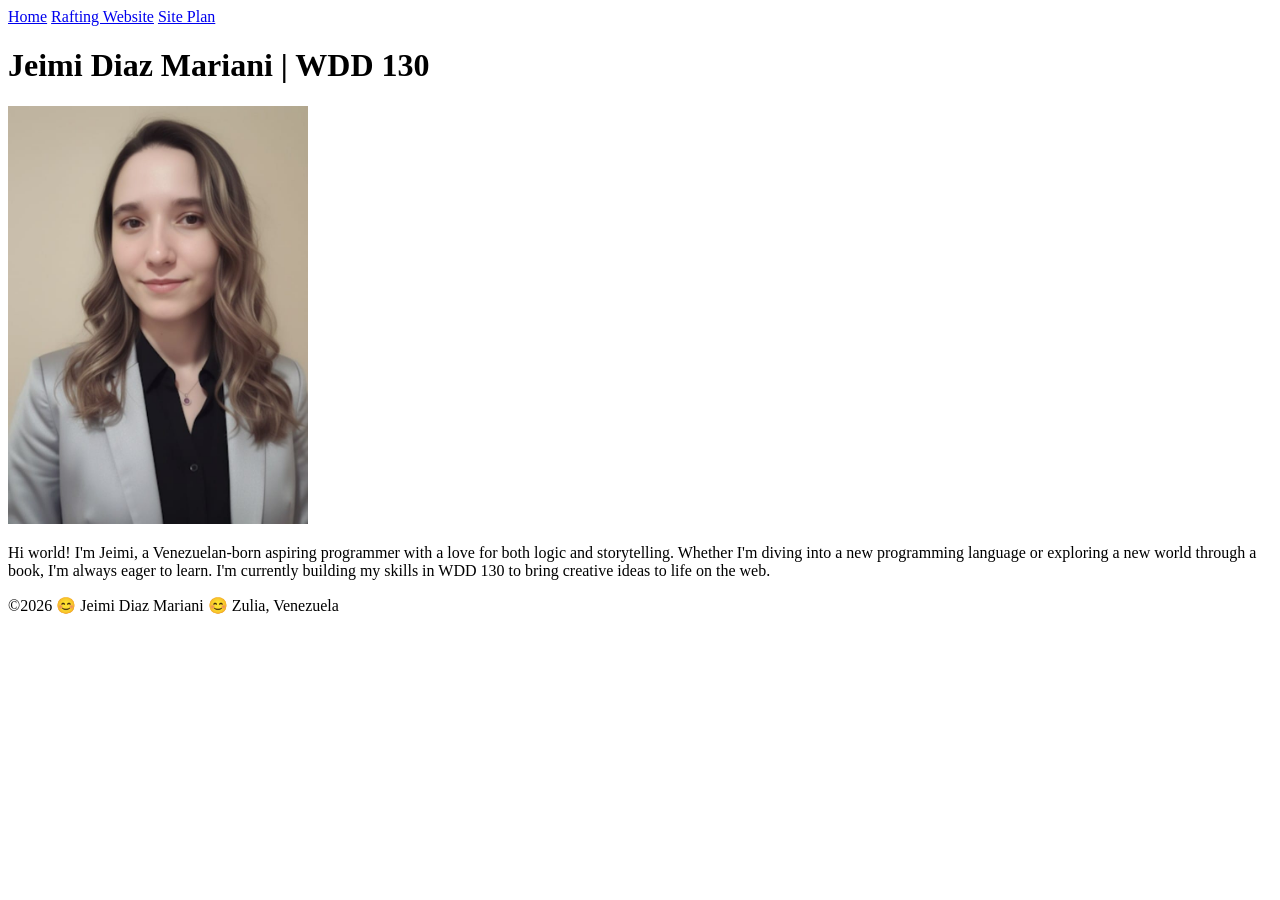
==== index.html @ da7793fb "Completed Week 01 assignment" ====
<!DOCTYPE html>
<html lang="en">

<head>
    <meta charset="UTF-8">
    <meta name="viewport" content="width=device-width, initial-scale=1.0">
    <title>Jeimi Diaz Mariani | WDD 130</title>
</head>

<body>
    <header>
        <nav>
            <a href="index.html">Home</a>
            <a href="wwr/">Rafting Website</a>
            <a href="site-plan.html">Site Plan</a>
        </nav>
    </header>
    <main>
        <h1>Jeimi Diaz Mariani | WDD 130</h1>
        <img src="images/profile.jpg" alt="Photo of Jeimi Diaz" width="300">

        <p>Hi world! I'm Jeimi, a Venezuelan-born aspiring programmer with a love for both logic and
            storytelling. Whether I'm diving into a new programming language or exploring a new
            world through a book, I'm always eager to learn. I'm currently building my skills in WDD
            130 to bring creative ideas to life on the web.</p>
    </main>
    <footer>
        <p>&copy;2026 😊 Jeimi Diaz Mariani 😊 Zulia, Venezuela</p>
    </footer>
</body>

</html>
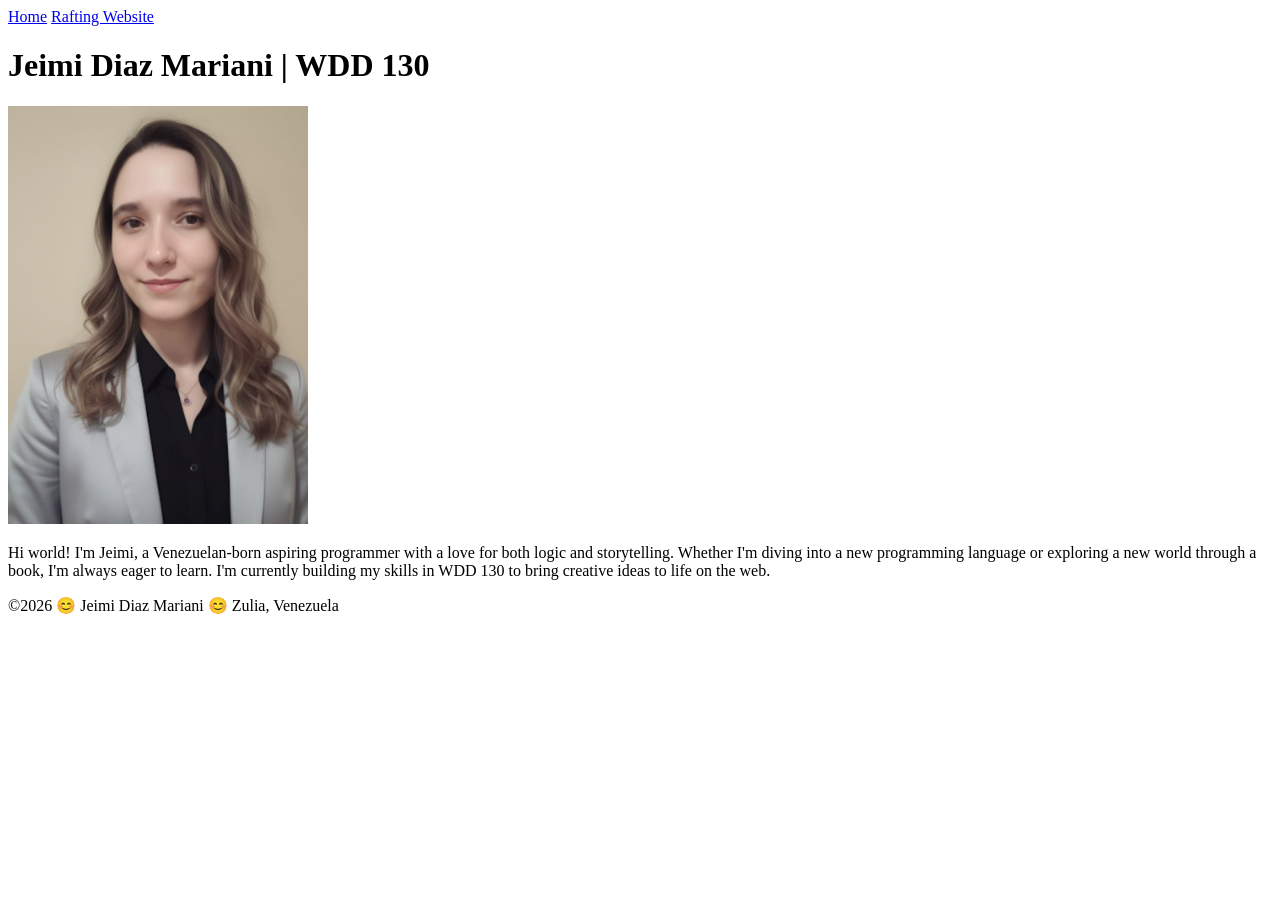
==== commit 3e00d812: "Update index.html Removed site plan link as requested." ====
--- a/index.html
+++ b/index.html
@@ -12,7 +12,6 @@
         <nav>
             <a href="index.html">Home</a>
             <a href="wwr/">Rafting Website</a>
-            <a href="site-plan.html">Site Plan</a>
         </nav>
     </header>
     <main>
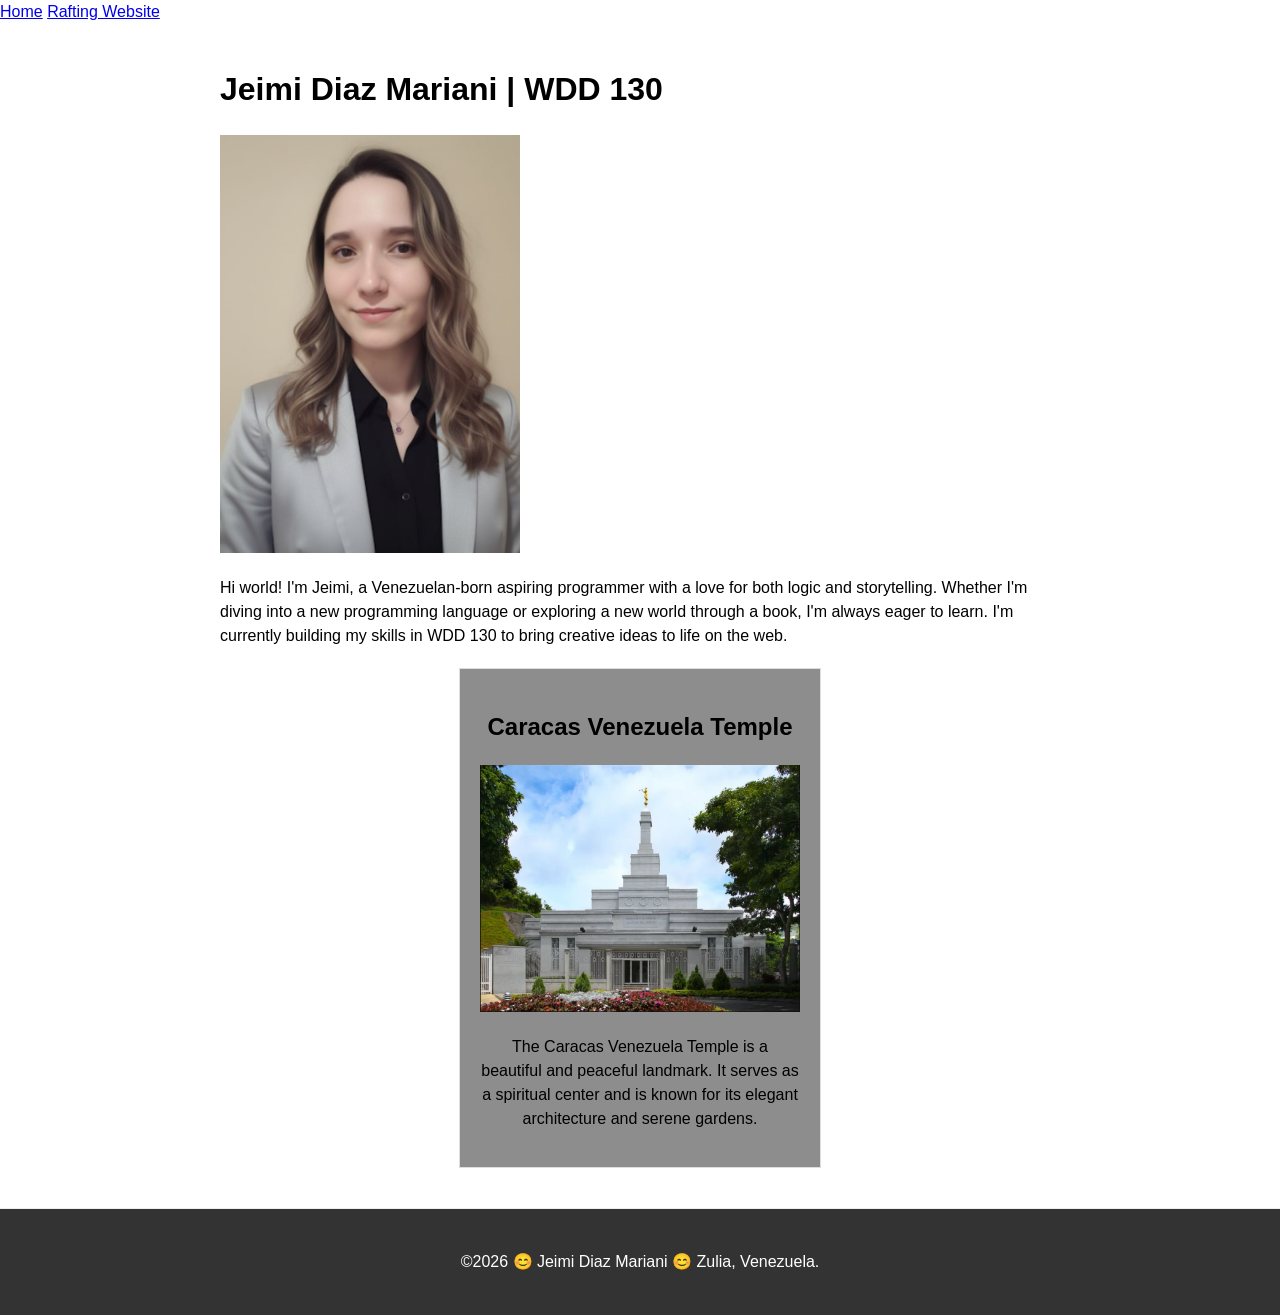
==== commit fd1be921: "new version 0313" ====
--- a/index.html
+++ b/index.html
@@ -4,13 +4,17 @@
 <head>
     <meta charset="UTF-8">
     <meta name="viewport" content="width=device-width, initial-scale=1.0">
+    <meta name="description"
+      content="Home page for Jeimi Diaz Mariani in WDD 130 at BYU-Idaho, featuring course projects and information about Caracas Venezuela Temple.">
+    <meta name="author" content="Jeimi Diaz Mariani">
     <title>Jeimi Diaz Mariani | WDD 130</title>
+    <link rel="stylesheet" href="styles/styles.css">
 </head>
 
 <body>
     <header>
         <nav>
-            <a href="index.html">Home</a>
+            <a href="#">Home</a>
             <a href="wwr/">Rafting Website</a>
         </nav>
     </header>
@@ -22,9 +26,20 @@
             storytelling. Whether I'm diving into a new programming language or exploring a new
             world through a book, I'm always eager to learn. I'm currently building my skills in WDD
             130 to bring creative ideas to life on the web.</p>
+
+        <aside>
+            <h2>Caracas Venezuela Temple</h2>
+            <img src="images/caracas-temple.png"
+              alt="The Caracas Venezuela Temple building with its unique architecture">
+            <p>
+                The Caracas Venezuela Temple is a beautiful and peaceful landmark.
+                It serves as a spiritual center and is known for its elegant architecture and serene
+                gardens.
+            </p>
+        </aside>
     </main>
     <footer>
-        <p>&copy;2026 😊 Jeimi Diaz Mariani 😊 Zulia, Venezuela</p>
+        <p>&copy;2026 😊 Jeimi Diaz Mariani 😊 Zulia, Venezuela.</p>
     </footer>
 </body>
 
--- a/styles/styles.css
+++ b/styles/styles.css
@@ -0,0 +1,38 @@
+body {
+    font-family: sans-serif;
+    line-height: 1.5;
+    margin: 0;
+}
+
+main {
+    max-width: 840px;
+    margin: 0 auto;
+    padding: 20px;
+}
+
+aside {
+    width: 320px;
+    margin: 20px auto;
+    border: 1px solid #ddd;
+    padding: 20px;
+    background-color: #8d8d8d;
+    text-align: center;
+}
+
+img {
+    max-width: 100%;
+    height: auto;
+}
+
+aside img {
+    width: 100%;
+}
+
+footer {
+    clear: both;
+    background-color: #333;
+    color: white;
+    text-align: center;
+    padding: 25px;
+    border-top: 1px solid #eee;
+}
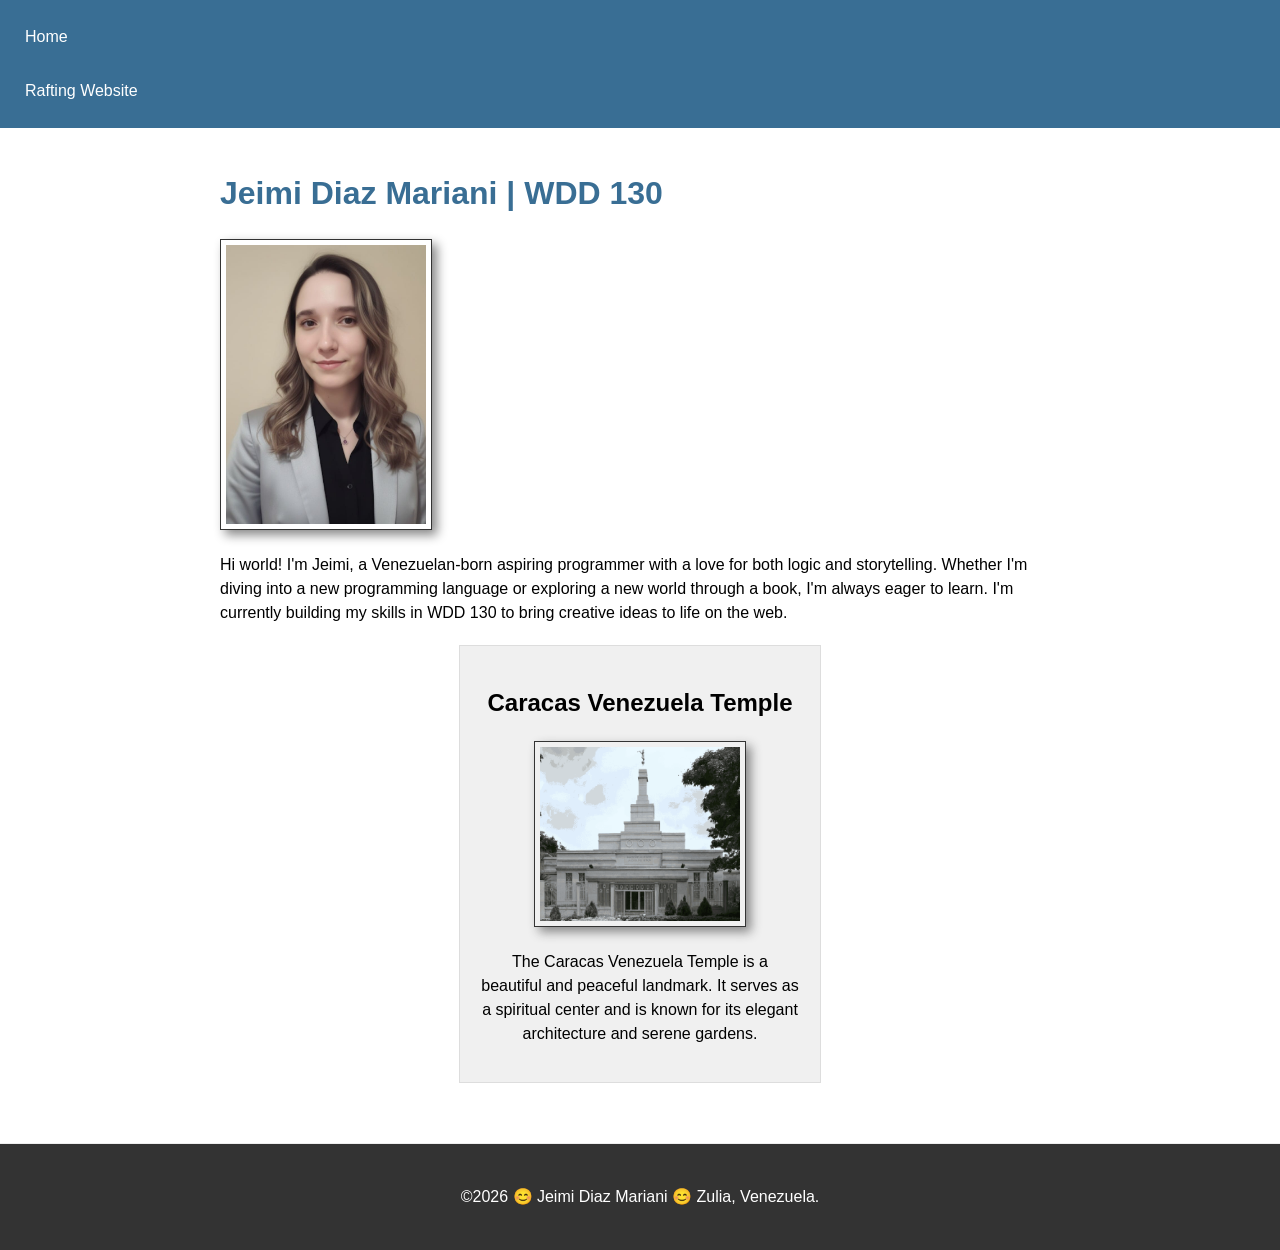
==== commit 2dc0154e: "nav" ====
--- a/index.html
+++ b/index.html
@@ -15,7 +15,7 @@
     <header>
         <nav>
             <a href="#">Home</a>
-            <a href="wwr/">Rafting Website</a>
+            <a href="wwr/about.html">Rafting Website</a>
         </nav>
     </header>
     <main>
--- a/styles/styles.css
+++ b/styles/styles.css
@@ -2,6 +2,22 @@
     font-family: sans-serif;
     line-height: 1.5;
     margin: 0;
+}
+
+nav {
+    background-color: #396E94;
+    padding: 10px;
+}
+
+nav a {
+    color: white;
+    display: block;
+    padding: 15px;
+    text-decoration: none;
+}
+
+h1 {
+    color: #396E94;
 }
 
 main {
@@ -10,22 +26,30 @@
     padding: 20px;
 }
 
+main img {
+    width: 200px;
+    height: auto;
+    border: 1px solid #333;
+    padding: 5px;
+    box-shadow: 5px 5px 10px #888;
+}
+
+p {
+    padding: 0;
+}
+
 aside {
     width: 320px;
     margin: 20px auto;
     border: 1px solid #ddd;
     padding: 20px;
-    background-color: #8d8d8d;
+    background-color: #f0f0f0;
     text-align: center;
 }
 
-img {
-    max-width: 100%;
+aside img {
+    width: 200px;
     height: auto;
-}
-
-aside img {
-    width: 100%;
 }
 
 footer {
@@ -35,4 +59,5 @@
     text-align: center;
     padding: 25px;
     border-top: 1px solid #eee;
+    margin-top: 20px;
 }
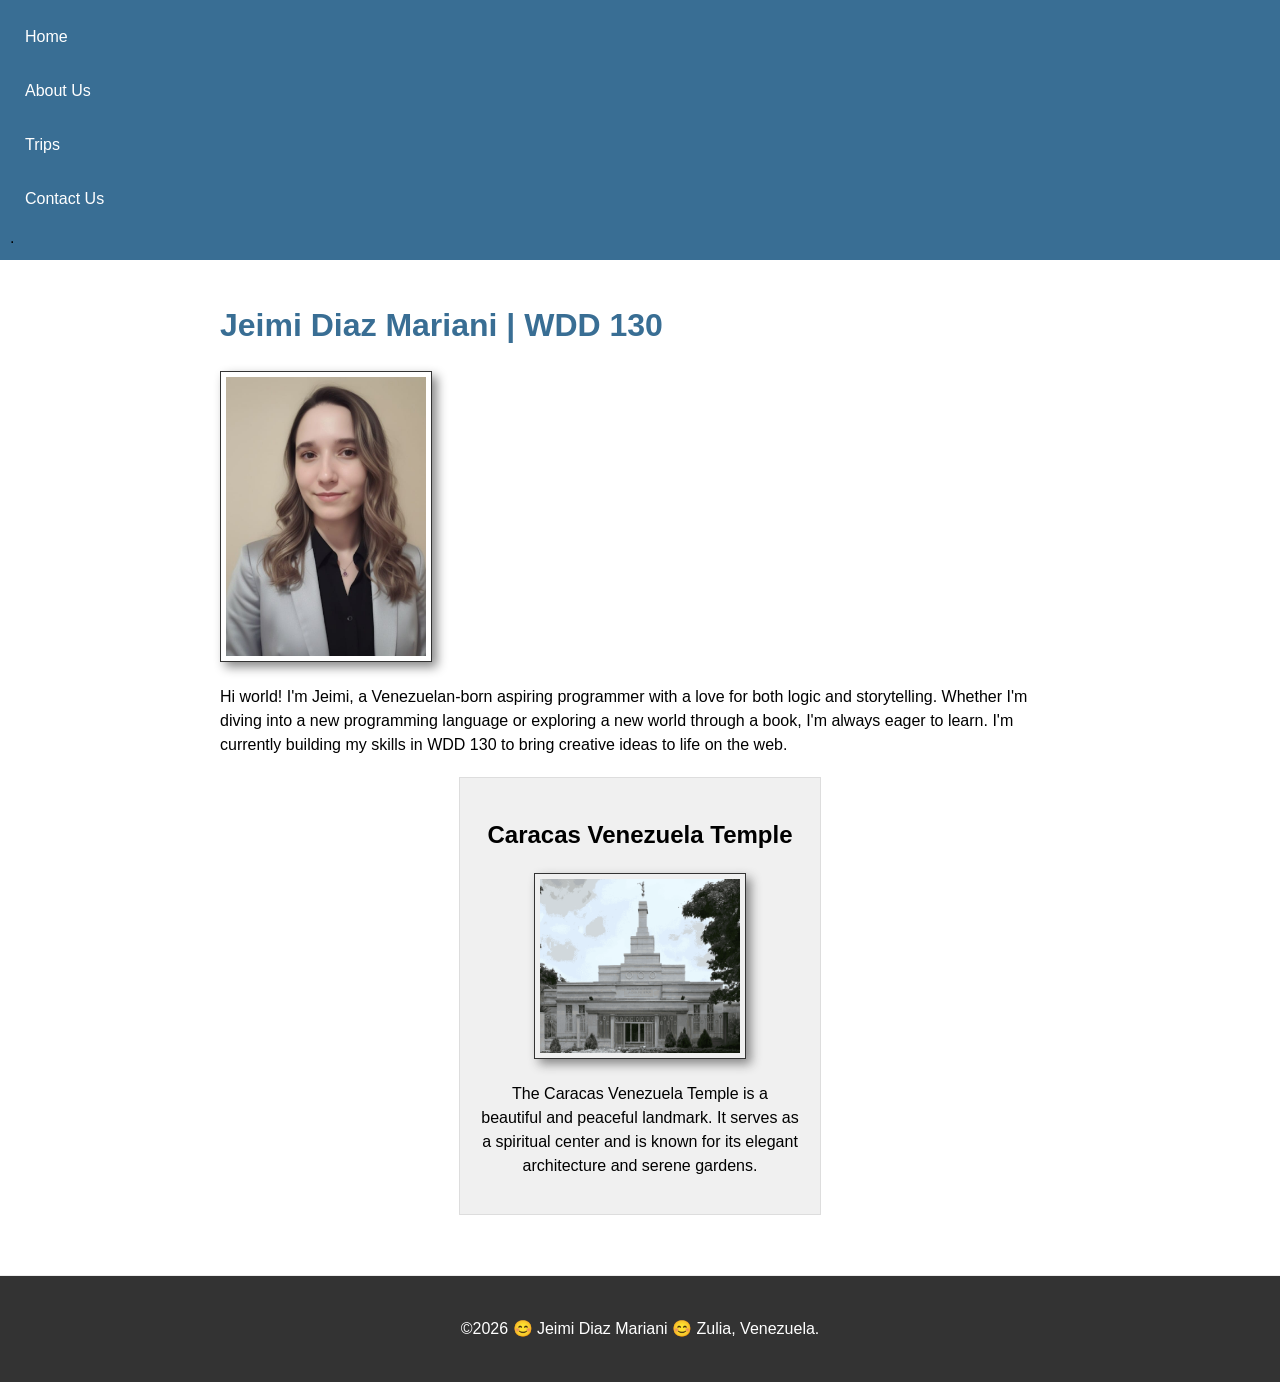
==== commit 6b8f3d3c: "updates" ====
--- a/index.html
+++ b/index.html
@@ -14,8 +14,10 @@
 <body>
     <header>
         <nav>
-            <a href="#">Home</a>
-            <a href="wwr/about.html">Rafting Website</a>
+            <a href="index.html">Home</a>
+            <a href="wwr/about.html">About Us</a>
+            <a href="wwr/trips.html">Trips</a>
+            <a href="wwr/contact.html">Contact Us</a>.
         </nav>
     </header>
     <main>
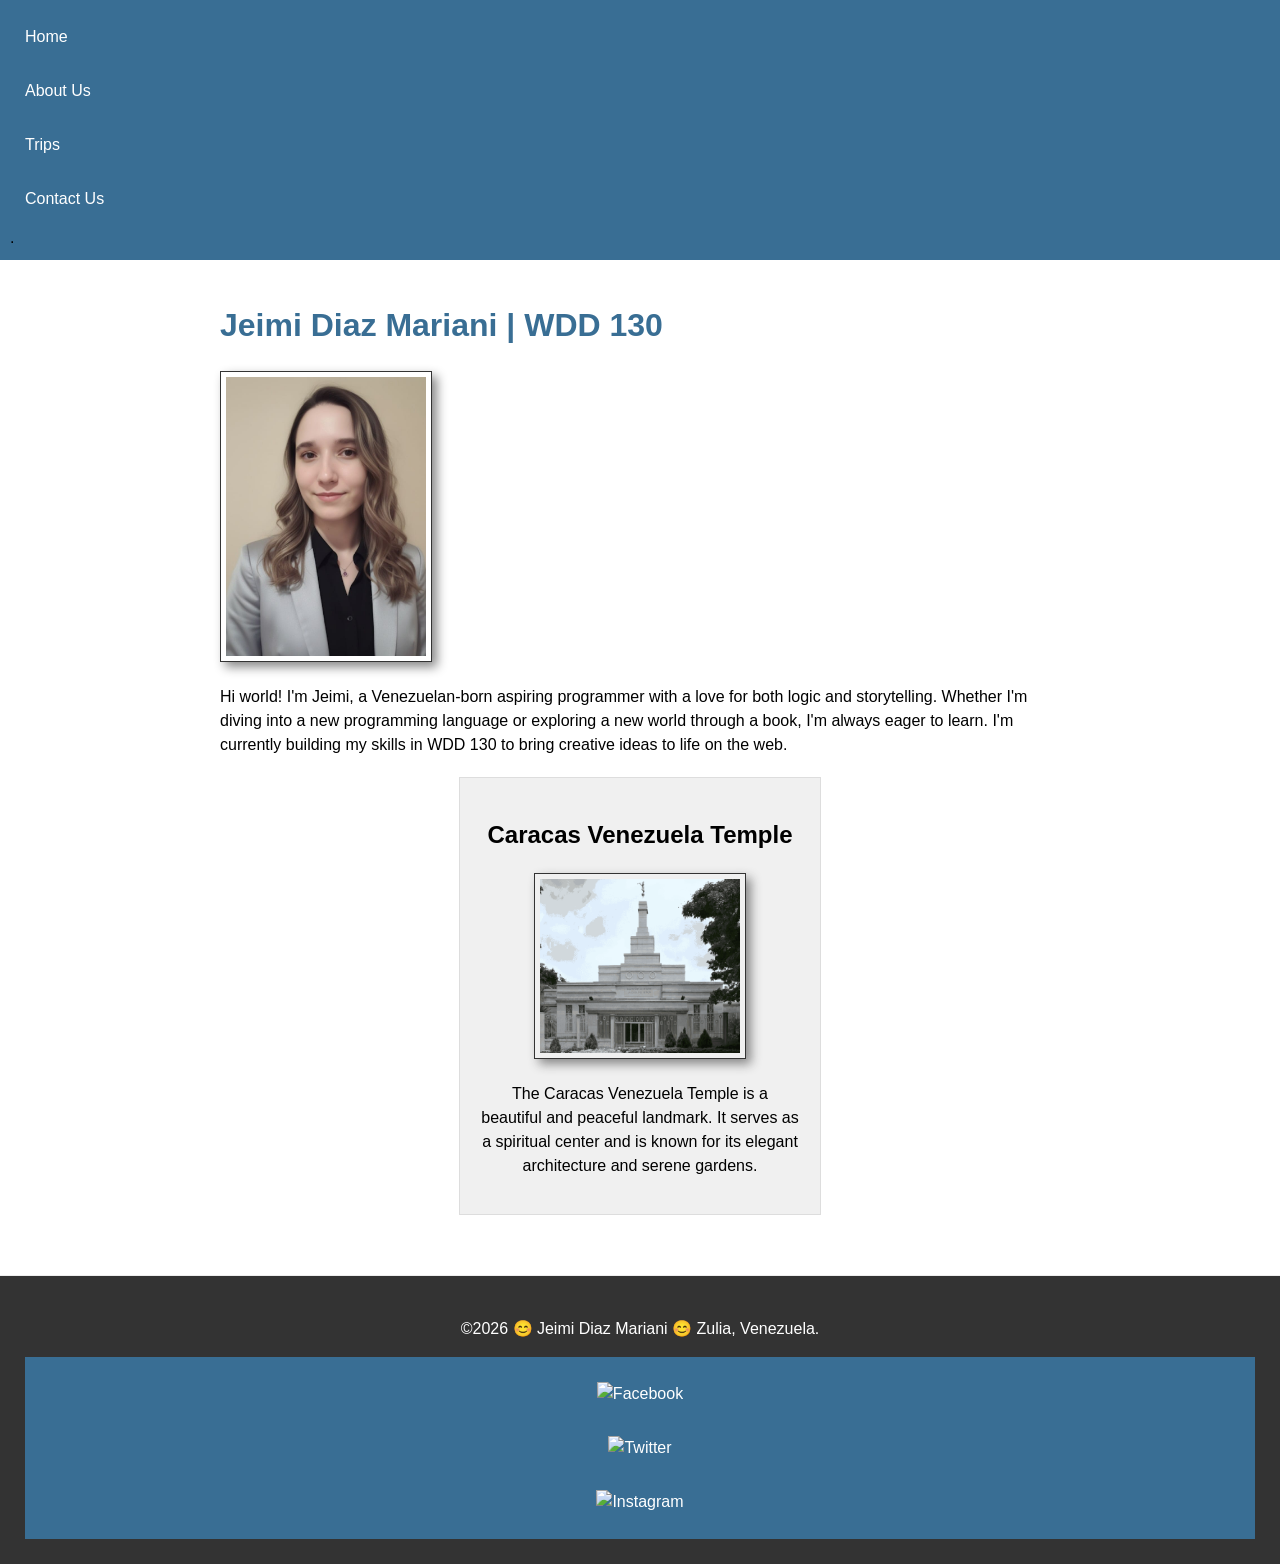
==== commit b5f2d667: "updates again" ====
--- a/index.html
+++ b/index.html
@@ -40,8 +40,19 @@
             </p>
         </aside>
     </main>
+
     <footer>
         <p>&copy;2026 😊 Jeimi Diaz Mariani 😊 Zulia, Venezuela.</p>
+        <nav class="socialmedia"> <a href="https://facebook.com" target="_blank">
+                <img src="images/facebook.png" alt="Facebook">
+            </a>
+            <a href="https://twitter.com" target="_blank">
+                <img src="images/twitter.png" alt="Twitter">
+            </a>
+            <a href="https://instagram.com" target="_blank">
+                <img src="images/instagram.png" alt="Instagram">
+            </a>
+        </nav>
     </footer>
 </body>
 
